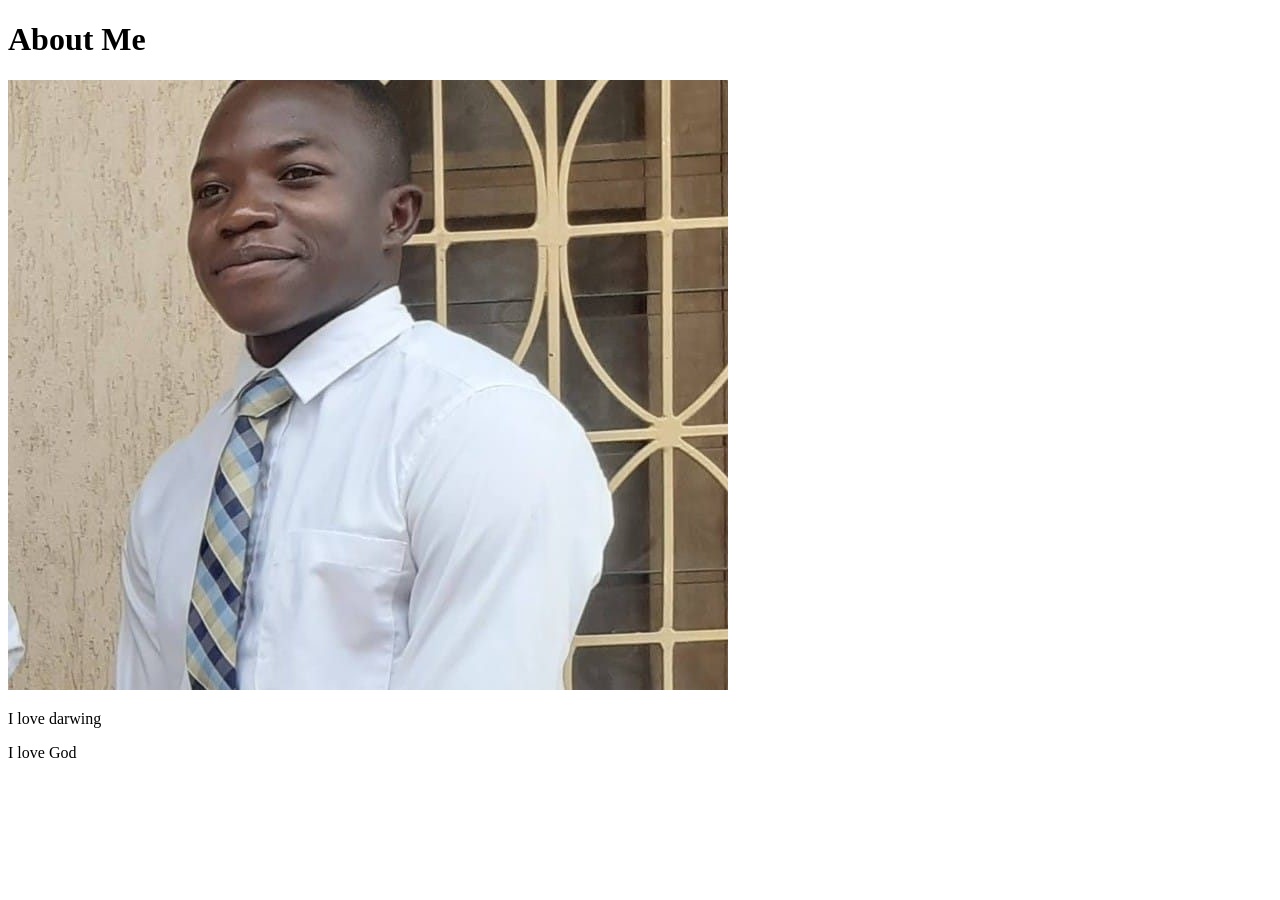
==== aboutme/index.html @ 57854052 "I added my about me page" ====
<!DOCTYPE html>
<html lang="en">
<head>
    <meta charset="UTF-8">
    <meta name="viewport" content="width=device-width, initial-scale=1.0">
    <title>Somewhat about me</title>
</head>
<body>
    <h1>About Me</h1>
    <img src="images/mipictura.jpg" alt="Brigham's picture" >
 
    <p>I love darwing</p>
    <p>I love God</p>
</body>
</html>
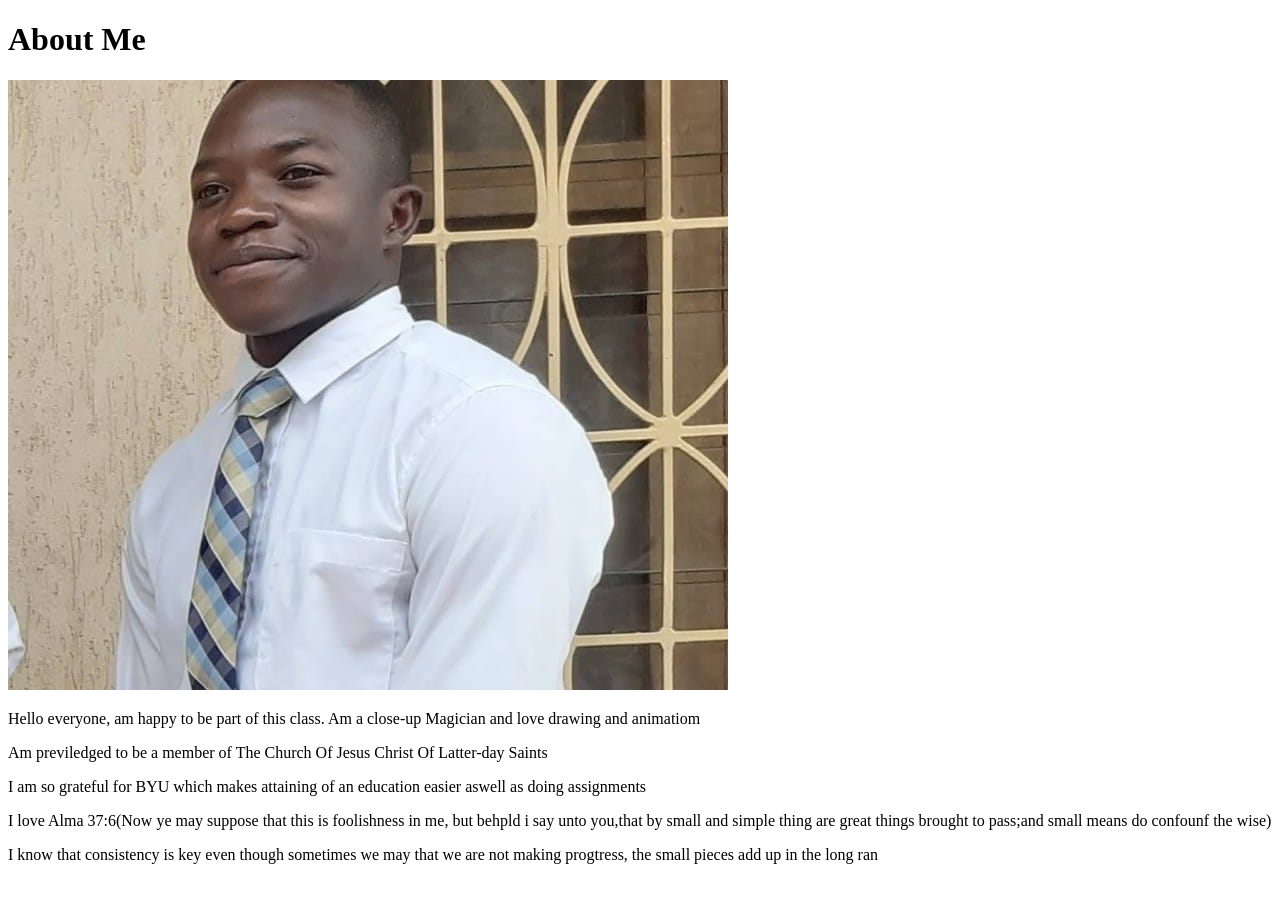
==== commit e96cd627: "site plan added" ====
--- a/aboutme/index.html
+++ b/aboutme/index.html
@@ -8,8 +8,11 @@
 <body>
     <h1>About Me</h1>
     <img src="images/mipictura.jpg" alt="Brigham's picture" >
- 
-    <p>I love darwing</p>
-    <p>I love God</p>
+    <p>Hello everyone, am happy to be part of this class. Am a close-up Magician and love drawing and animatiom</p>
+    <p>Am previledged to be a member of The Church Of Jesus Christ Of Latter-day Saints</p>
+    <p>I am so grateful for BYU which makes attaining of an education easier aswell as doing assignments</p>
+    <P>I love Alma 37:6(Now ye may suppose that this is foolishness in me, but behpld i say unto you,that by small and simple thing are great things brought to pass;and small means do confounf the wise)</P>
+
+    <p>I know that consistency is key even though sometimes we may that we are not making progtress, the small pieces add up in the long ran</p>
 </body>
 </html>
